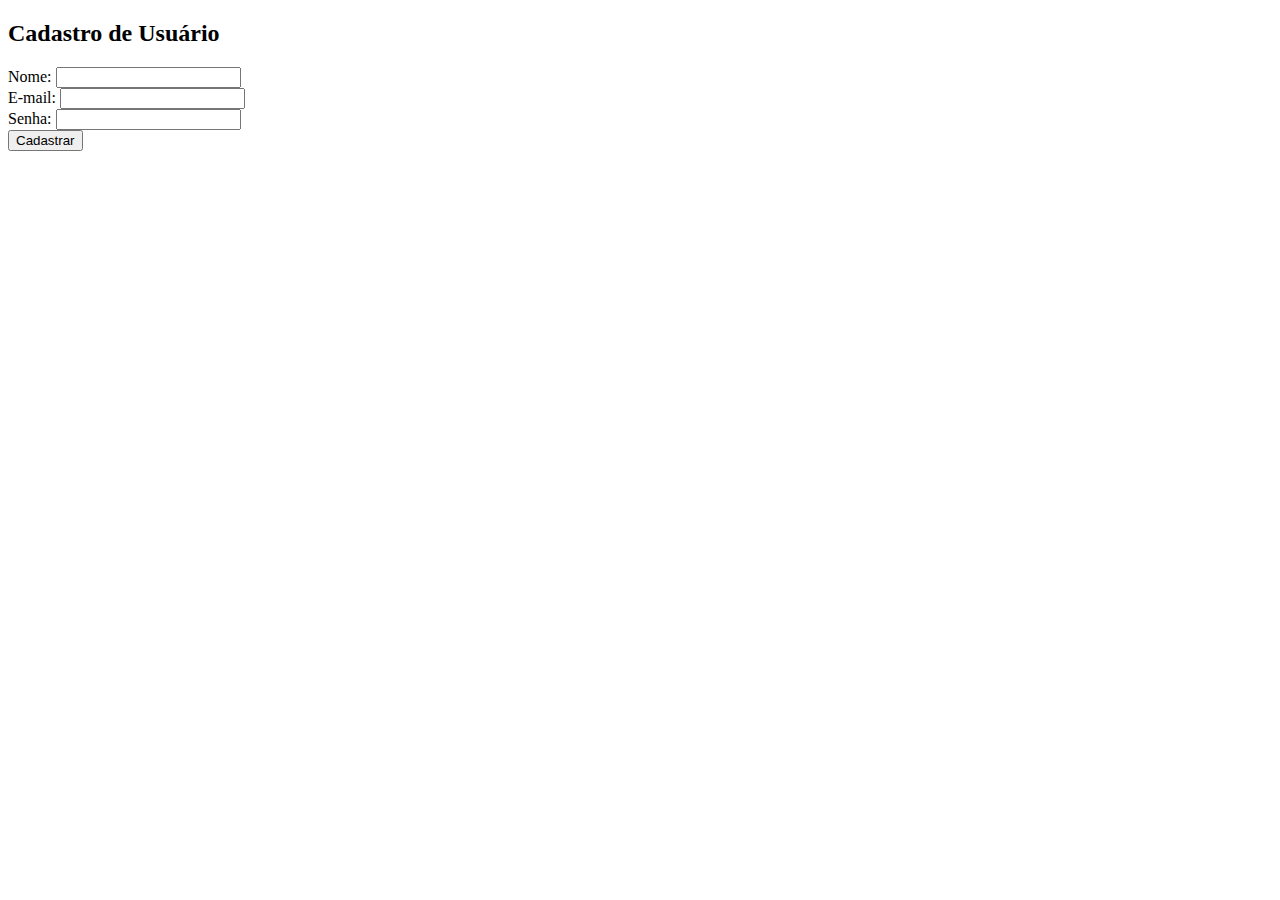
==== Cadastro.html @ e000e66e "Jogando projeto no Github" ====
<!DOCTYPE html>
<html>
<head>
    <title>Cadastro de Usuário</title>
</head>
<body>
    <h2>Cadastro de Usuário</h2>
    <form id="cadastroForm">
        <label for="nome">Nome:</label>
        <input type="text" id="nome" required>
        <br>
        <label for="email">E-mail:</label>
        <input type="email" id="email" required>
        <br>
        <label for="senha">Senha:</label>
        <input type="password" id="senha" required>
        <br>
        <button type="submit">Cadastrar</button>
    </form>

    <div id="mensagem"></div>

    <script src="cadastro.js"></script>
</body>
</html>
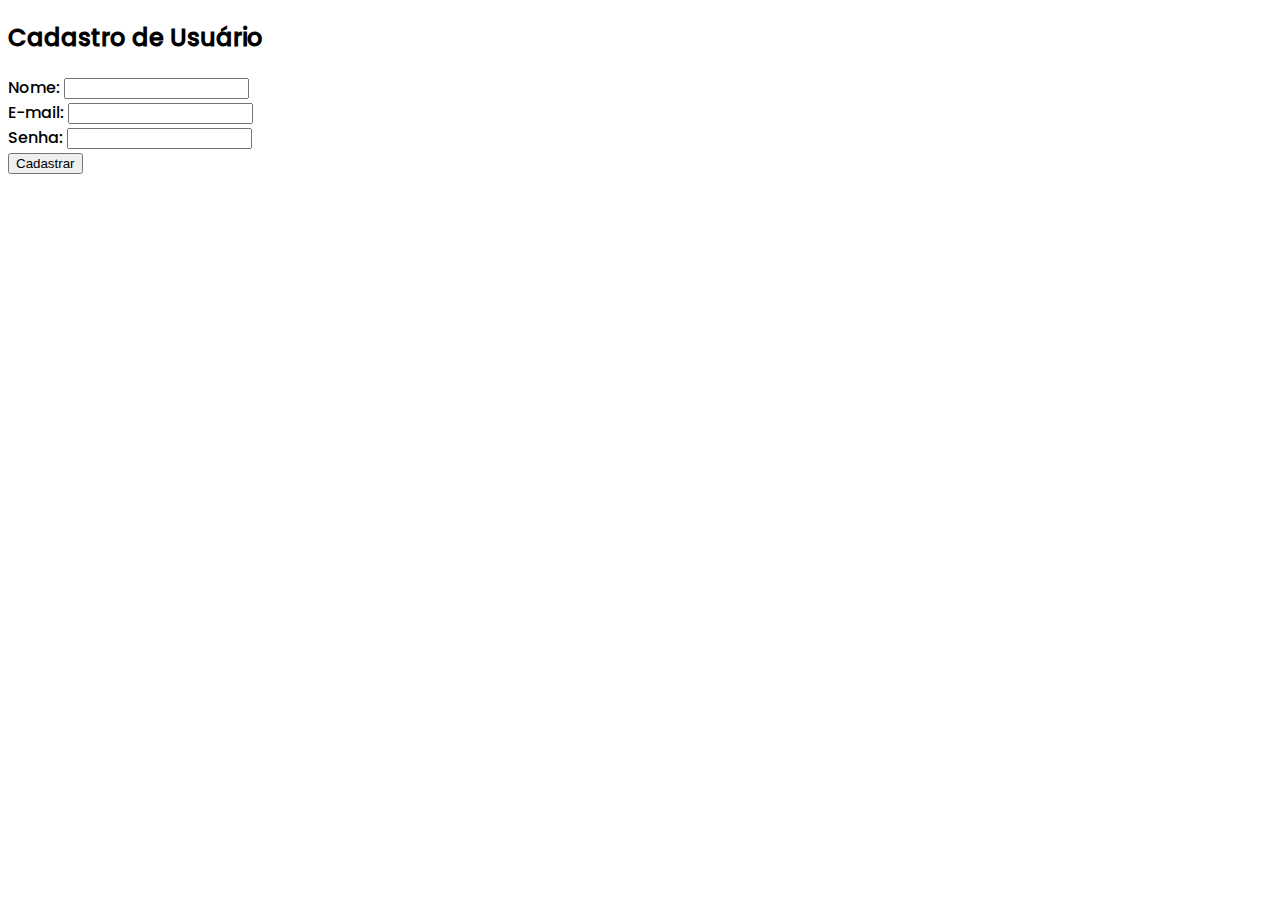
==== commit 7394d633: "Inicio da tela de cadastro" ====
--- a/Cadastro.html
+++ b/Cadastro.html
@@ -1,6 +1,7 @@
 <!DOCTYPE html>
 <html>
 <head>
+    <link rel="stylesheet" href="Estilos/CadastroStyle.css">
     <title>Cadastro de Usuário</title>
 </head>
 <body>
--- a/Estilos/CadastroStyle.css
+++ b/Estilos/CadastroStyle.css
@@ -0,0 +1,8 @@
+@font-face {
+    font-family:'Poppins';
+    src: url('../Fontes/Poppins-Medium.ttf');
+}
+
+body{
+    font-family: 'Poppins';
+}